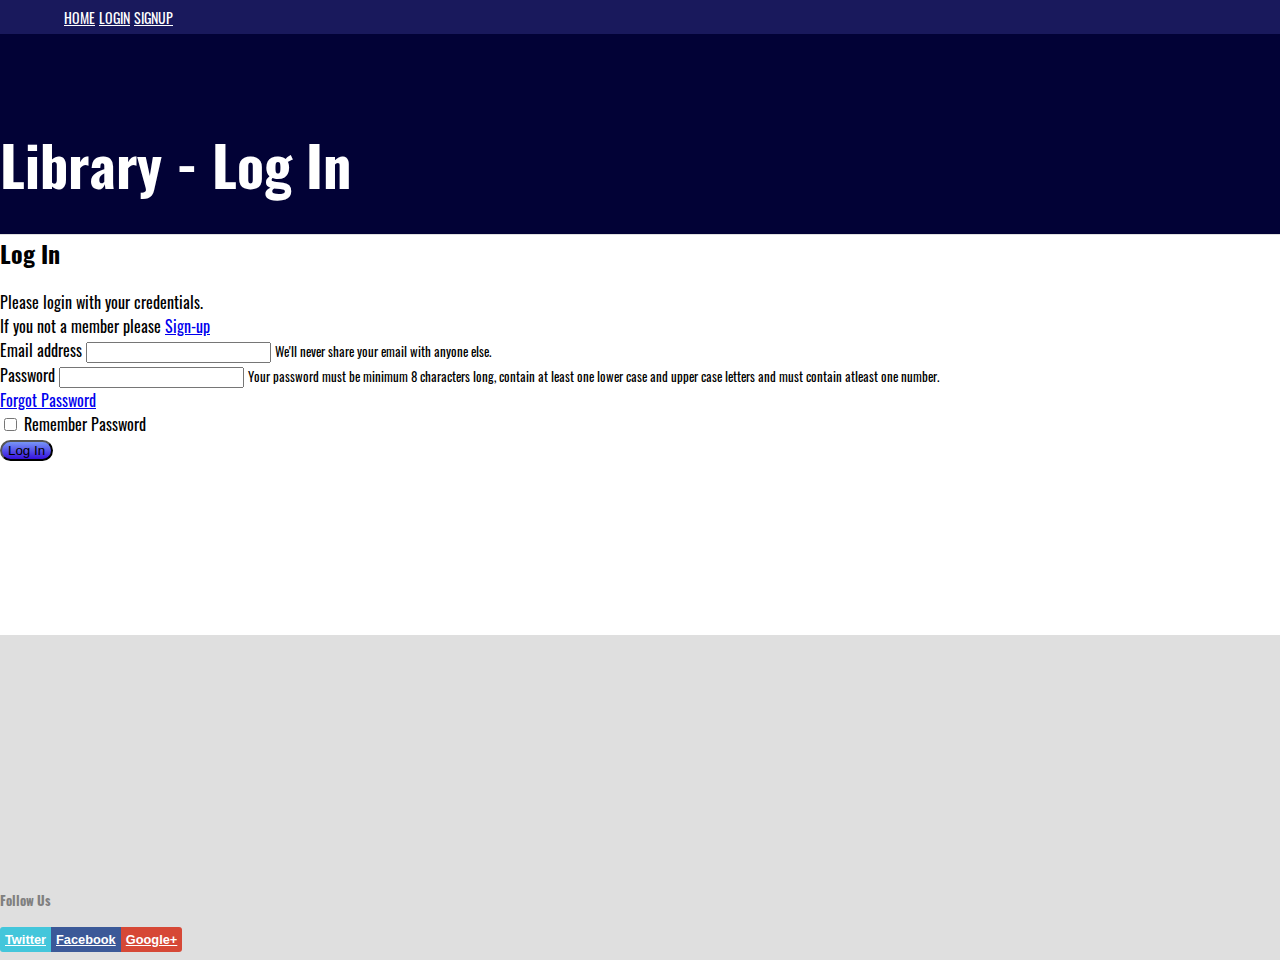
==== login.html @ f96bc76a "Correcting path" ====
<!DOCTYPE html>
<html lang="en">

<head>
    <meta charset="UTF-8">
    <meta name="viewport" content="width=device-width, initial-scale=1.0">
    <title>Library</title>
    <link rel="stylesheet" href="https://stackpath.bootstrapcdn.com/bootstrap/4.5.0/css/bootstrap.min.css"
        integrity="sha384-9aIt2nRpC12Uk9gS9baDl411NQApFmC26EwAOH8WgZl5MYYxFfc+NcPb1dKGj7Sk" crossorigin="anonymous">
    <link rel="stylesheet" href="/src/style.css">
</head>

<body>
    <header>
        <nav class="nav">
            <a class="nav-link active" href="index.html">Home</a>
            <a class="nav-link" href="login.html">LogIn</a>
            <a class="nav-link" href="signup.html">SignUp</a>
        </nav>
    </header>
    <div class="bluebg">
    </div>
    <section class="minusmargin" >
        <div class="container">
            <div class="row">
                <div class="col-md-12">
                    <h1> Library - Log In</h1>
                </div>
            </div>
        </div>
        
        <div class="container py-3 mb-5 " id="content">
            <div class="row mt-5">
                <div class="col-md-4 offset-md-4 text-center alert ">
                    <h2 class="text-primary">Log In</h2>
                    Please login with your credentials. <br>
                    If you 
                     not a member please  <a href="signup.html">Sign-up</a>  
                </div>
            </div>
            <div class="row">
                <div class="col-md-4 offset-md-4">
                    <form class="mb-5" action="index.html" onsubmit="return validate()">
                        <div class="form-group">
                          <label for="email">Email address</label>
                          <label for="erroremail" id="erroremail"></label>
                          <input type="email" class="form-control" id="email" aria-describedby="emailHelp">
                          <small id="emailHelp" class="form-text text-muted">We'll never share your email with anyone else.</small>
                        </div>
                        <div class="form-group">
                          <label for="password">Password</label>
                          <label for="errorpassword" id="errorpassword"></label>
                          <input type="password" class="form-control" id="password">
                          <small id="passwordHelpBlock" class="form-text text-muted">
                            Your password must be minimum 8 characters long, contain at least one lower case and upper case letters and must contain atleast one number.
                        </small>
                        </div>
                        <div class="form-group">                      
                          <a href="#">Forgot Password</a>
                        </div>
                        <div class="form-group form-check">
                          <input type="checkbox" class="form-check-input" id="exampleCheck1">
                          <label class="form-check-label" for="exampleCheck1">Remember Password</label>
                        </div>
                        <button class="btn btn-success btn-block btnsubmit">Log In</button>
                         <!-- <a href="index.html" class="btn btn-success btn-block"> Submit</a> -->
                      </form>
                </div>
            </div>
        </div>
    </section>
    <footer>
        <div class="container py-3">
            <h5>Follow Us</h5>
            <div class="social">
                <ul>
                    <li><a href="#"  class="twitter">Twitter</a></li><li><a href="#" class="fb" >Facebook</a></li><li><a href="#" class="google">Google+</a></li>
                </ul>
            </div>
        </div>
    </footer>
    <script src="https://code.jquery.com/jquery-3.5.1.slim.min.js"
        integrity="sha384-DfXdz2htPH0lsSSs5nCTpuj/zy4C+OGpamoFVy38MVBnE+IbbVYUew+OrCXaRkfj"
        crossorigin="anonymous"></script>
    <script src="https://cdn.jsdelivr.net/npm/popper.js@1.16.0/dist/umd/popper.min.js"
        integrity="sha384-Q6E9RHvbIyZFJoft+2mJbHaEWldlvI9IOYy5n3zV9zzTtmI3UksdQRVvoxMfooAo"
        crossorigin="anonymous"></script>
    <script src="https://stackpath.bootstrapcdn.com/bootstrap/4.5.0/js/bootstrap.min.js"
        integrity="sha384-OgVRvuATP1z7JjHLkuOU7Xw704+h835Lr+6QL9UvYjZE3Ipu6Tp75j7Bh/kR0JKI"
        crossorigin="anonymous"></script>
    <script src="src/login.js"></script>
</body>

</html>
---- src/style.css ----
@font-face {
    font-family: myFirstFont;
    src: url(/src/Oswald-VariableFont_wght.ttf);
}
body{
    margin: 0px;
    padding: 0px;
    height: 100%;
    width: 100%;
    font-family: myFirstFont;
    background: rgb(223, 223, 223);
    position: relative;
    min-height: 100vh;
    padding-bottom: 60px;
}
header{
    padding: 5px 0px;
    padding-left: 5%;
    background: rgb(25, 25, 92);
}
.nav a{
    color: white;
    text-transform: uppercase;
    font-size: 14px;
}
.bluebg {
    background: rgb(2, 2, 54);
    height: 200px;
    z-index: -5;
}
.minusmargin {
    margin-top: -150px;
}
h1 {
    font-size: 3.5rem;
    color: white;
    margin-bottom: 30px;
}
a:hover {
    list-style: none;
    text-decoration: none;
}
.people {
    display: block;
    margin-left: auto;
    margin-right: auto;
    height: 80px;
    border-radius: 50%;
    width: 80px;
    padding: 10px;
}

#content{
    z-index: 10;
    background: white;
    min-height: 400px;
}
footer{
    position: absolute;
    bottom: 0;
    width: 100%;
    color: grey;
    background: rgb(223, 223, 223);
    
}
.social{
    border-radius: 10px;
    color: white;
    /* position: relative; */
    font-size: 0.8rem;
    font-weight: bold;
    font-family: Arial, Helvetica, sans-serif;
    
    
}
.social ul {
    padding-left: 0px;
}
.social ul li {
    display: inline-block;
}
.social li a{
    /* display: inline-block; */
    list-style: none;
    color: #ffffff;
}
.twitter {
    background: #43c6db;
    padding: 5px;
    border-top-left-radius: 3px;
    border-bottom-left-radius: 3px;
}
.fb {
    background:#3b5998;
    padding: 5px; 
}
.google {
    background:#d64836;
    padding: 5px 5px;
    border-top-right-radius: 3px;
    border-bottom-right-radius: 3px;
}


.bookdetails{
    padding-bottom: 10px;
    padding-top: 10px;
    border-bottom: solid 1px rgb(209, 207, 207);
    margin: 10px;
}
.imagediv{
    height: 100px;
    width: 100px;
}
.bookdiv{
    width: auto;
}

.bookname{
    color: grey;
}
.siteurl{
    background: grey;
    color: white;
    width: fit-content;
    border-radius: 3px;
    font: .7em sans-serif;
    padding: 2px 5px;
    font-weight: bold;
}
.timemore{
    font-family: monospace;

}

.btnsubmit{
    background-image: linear-gradient(#7795f7,rgb(54, 17, 221));
    border-radius: 30px;    
}
.form-group{
    position: relative;
}
.invalidinput{
    border: red 1px solid;    
}
.validmessage{
    visibility: hidden;
    color: green;
    border: none;
}
.form-group .invalidmessage{
    visibility: visible;
    border: red 1px solid;
    color: red;    
    font-size: smaller;    
    text-align: center;
    border-radius: 6px;
    padding: 5px 0;
    position: relative;
}
.form-group .invalidmessage::after{
    content: "";
    position: absolute;
    top: 100%;
    left: 25%;
    margin-left: -7px;
    border-width: 7px;
    border-style: solid;
    border-color: red transparent transparent transparent;
}
#strengthpasswordtext{
    font-weight: bold;
}

#strengthpassword{
    visibility: hidden;
    height: 10px;
    background-color: grey;
    width: 150px;
    margin-left: 10px;
    background-position-x: 50px;
}
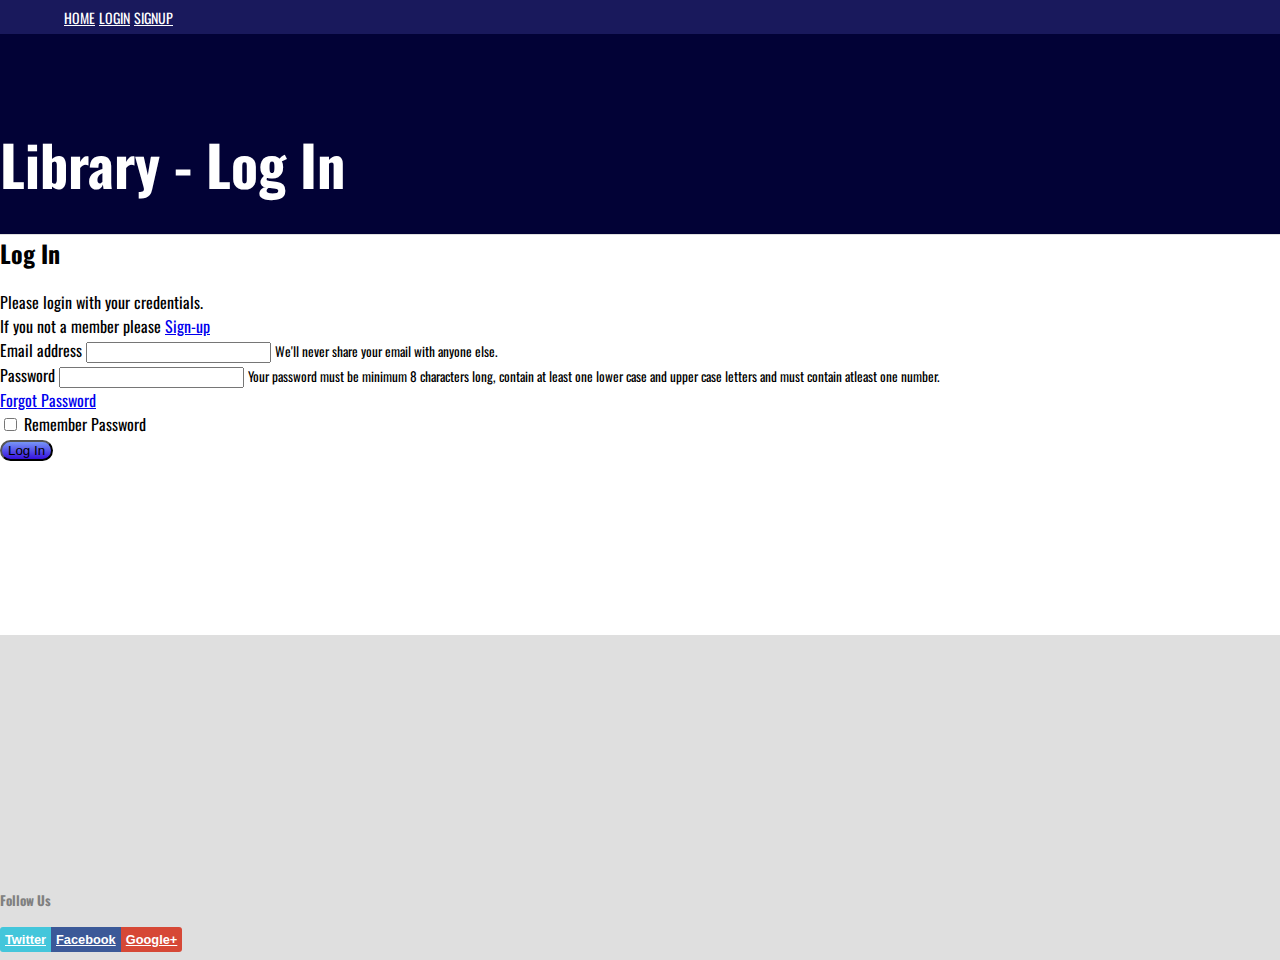
==== commit d2c16edf: "font embed" ====
--- a/login.html
+++ b/login.html
@@ -8,6 +8,8 @@
     <link rel="stylesheet" href="https://stackpath.bootstrapcdn.com/bootstrap/4.5.0/css/bootstrap.min.css"
         integrity="sha384-9aIt2nRpC12Uk9gS9baDl411NQApFmC26EwAOH8WgZl5MYYxFfc+NcPb1dKGj7Sk" crossorigin="anonymous">
     <link rel="stylesheet" href="/src/style.css">
+    <link href="https://fonts.googleapis.com/css2?family=Oswald:wght@469&display=swap" rel="stylesheet">
+
 </head>
 
 <body>
--- a/src/style.css
+++ b/src/style.css
@@ -1,7 +1,7 @@
 
 @font-face {
     font-family: myFirstFont;
-    src: url(/src/Oswald-VariableFont_wght.ttf);
+    src: url(src/Oswald-VariableFont_wght.ttf);
 }
 body{
     margin: 0px;
@@ -13,6 +13,7 @@
     position: relative;
     min-height: 100vh;
     padding-bottom: 60px;
+    font-family: 'Oswald', sans-serif;
 }
 header{
     padding: 5px 0px;
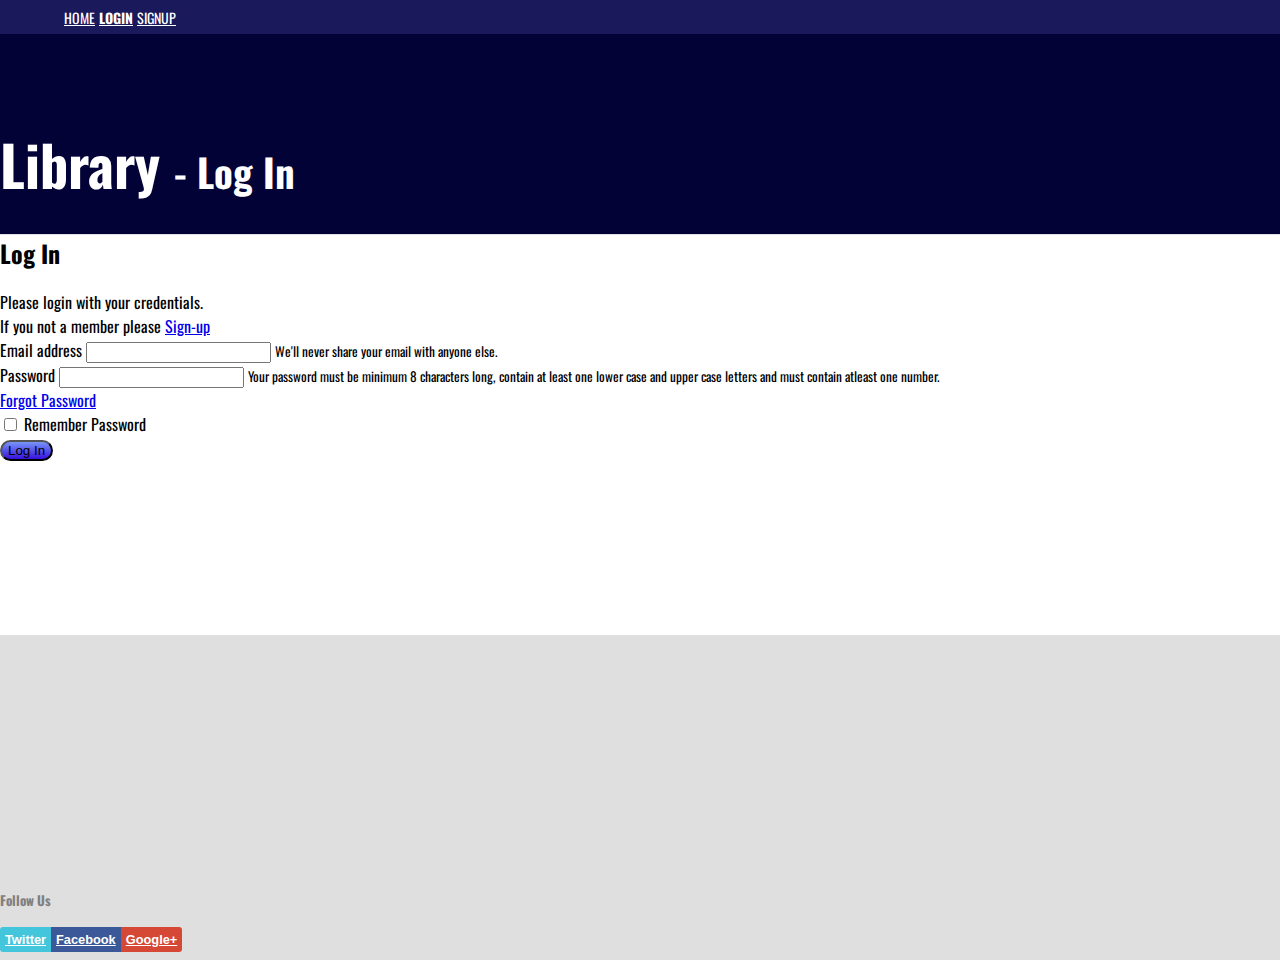
==== commit 0c6225c9: "more styling" ====
--- a/login.html
+++ b/login.html
@@ -15,8 +15,8 @@
 <body>
     <header>
         <nav class="nav">
-            <a class="nav-link active" href="index.html">Home</a>
-            <a class="nav-link" href="login.html">LogIn</a>
+            <a class="nav-link" href="index.html">Home</a>
+            <a class="nav-link active" href="login.html">LogIn</a>
             <a class="nav-link" href="signup.html">SignUp</a>
         </nav>
     </header>
@@ -26,7 +26,7 @@
         <div class="container">
             <div class="row">
                 <div class="col-md-12">
-                    <h1> Library - Log In</h1>
+                    <h1> Library <small><small>- Log In</small></small></h1>
                 </div>
             </div>
         </div>
--- a/src/style.css
+++ b/src/style.css
@@ -25,6 +25,14 @@
     text-transform: uppercase;
     font-size: 14px;
 }
+.nav .active{
+    /* font-size: larger; */
+    font-weight: bolder;
+}
+.nav a:hover{
+    background: white;
+    color: rgb(25, 25, 92);
+}
 .bluebg {
     background: rgb(2, 2, 54);
     height: 200px;
@@ -50,6 +58,10 @@
     border-radius: 50%;
     width: 80px;
     padding: 10px;
+    transition: transform .2s;
+}
+.people:hover{
+    transform: scale(2);
 }
 
 #content{
@@ -102,8 +114,9 @@
     border-top-right-radius: 3px;
     border-bottom-right-radius: 3px;
 }
-
-
+.social a:hover{
+    font-weight: bolder;
+}
 .bookdetails{
     padding-bottom: 10px;
     padding-top: 10px;
@@ -117,9 +130,16 @@
 .bookdiv{
     width: auto;
 }
-
 .bookname{
     color: grey;
+}
+.bookname:hover{
+    color: black;
+    cursor: pointer;
+}
+.siteurl a{
+    text-decoration: none;
+    color: white;
 }
 .siteurl{
     background: grey;
@@ -130,11 +150,19 @@
     padding: 2px 5px;
     font-weight: bold;
 }
+.siteurl:hover{
+    background: black;
+}
 .timemore{
     font-family: monospace;
-
-}
-
+}
+.timemore .more a{
+    text-decoration: none;
+    color: black;
+}
+.timemore .more a:hover{
+    font-weight: bolder;
+}
 .btnsubmit{
     background-image: linear-gradient(#7795f7,rgb(54, 17, 221));
     border-radius: 30px;    
